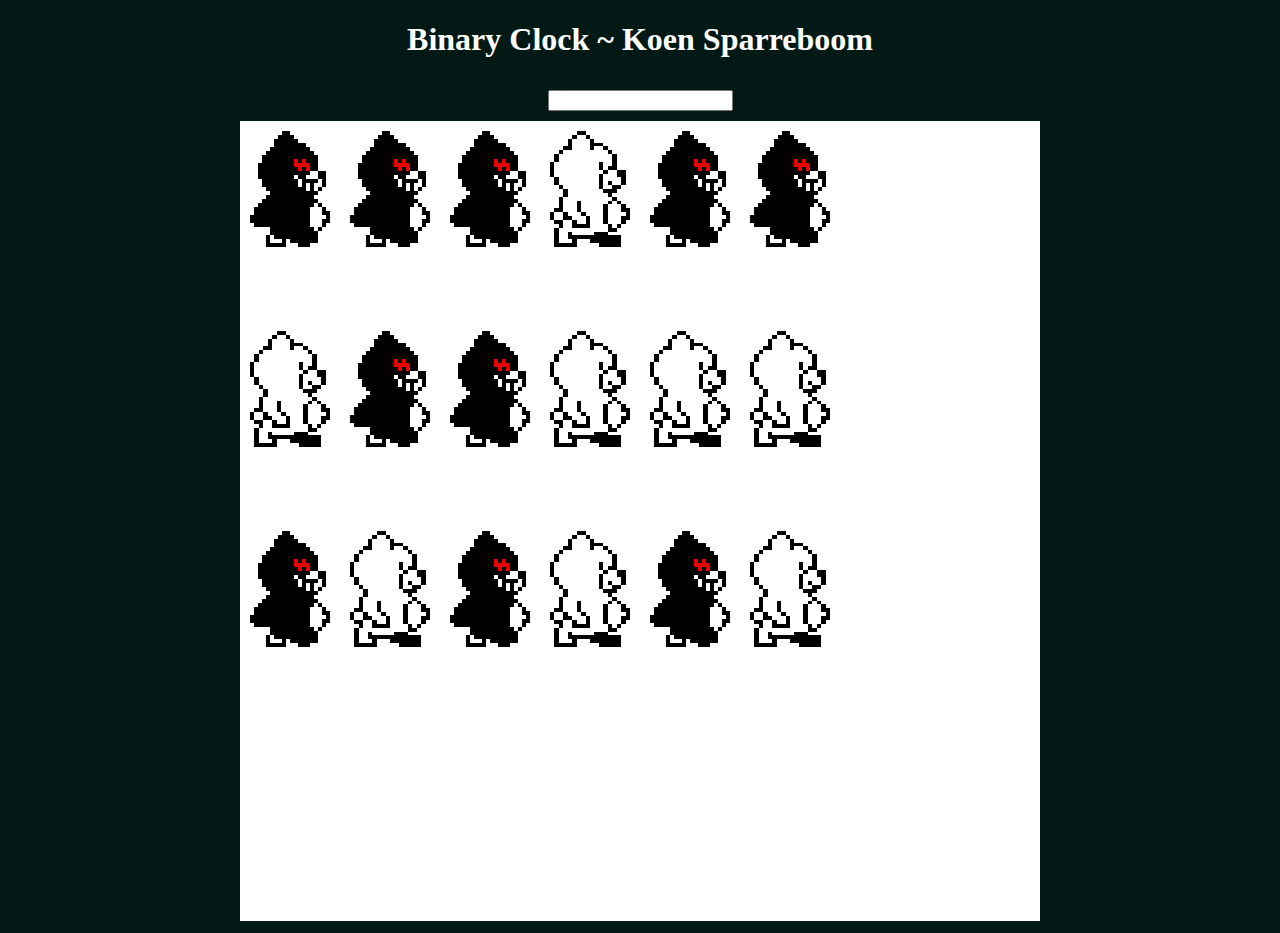
==== binary-clock/index.html @ ebab5b60 "Revert to dca0c9a" ====
<!DOCTYPE html>

<html>

    <head>
        <title>Binary Clock ~ Koen Sparreboom GD1A</title>
        <meta charset="utf-8">
        <link rel="stylesheet" type="text/css" href="style.css">
    </head>
    
    <body>
        <div class="container">
            <h1>Binary Clock ~ Koen Sparreboom</h1>
            
            <input type="text" id="clock" />
            
            <canvas id="canvas" width="800" height="800"></canvas>
        </div>
        
        <script src="script.js"></script>
    </body>

</html>
---- binary-clock/style.css ----
body {
    background-color: #021916;
    color: #fff;
    
    text-align: center;
}

.container {
    width: 800px;
    margin: auto;
}

#canvas {
    background-color: #fff;
}

input {
    margin: 10px;
}
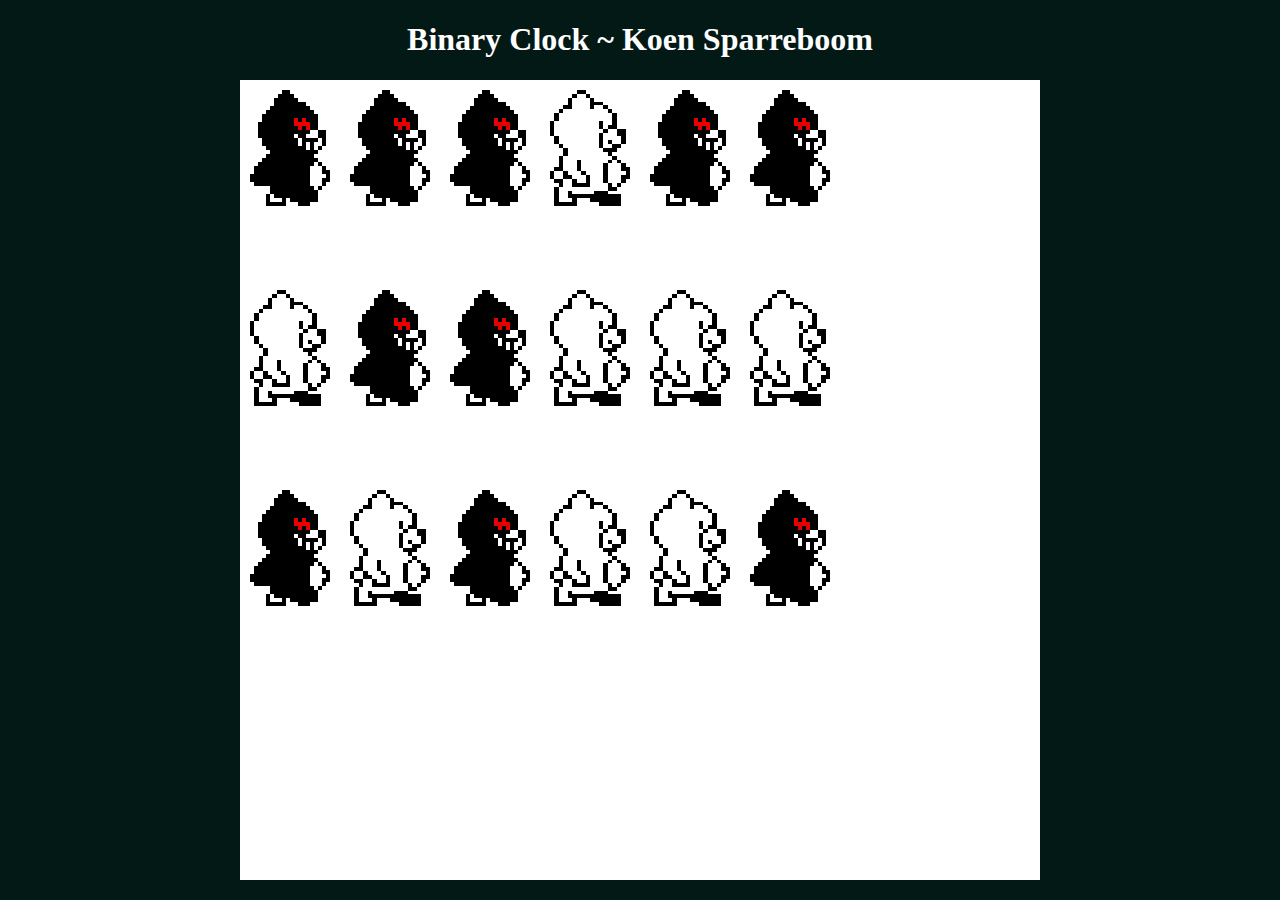
==== commit 37377386: "Removed input field" ====
--- a/binary-clock/index.html
+++ b/binary-clock/index.html
@@ -12,8 +12,6 @@
         <div class="container">
             <h1>Binary Clock ~ Koen Sparreboom</h1>
             
-            <input type="text" id="clock" />
-            
             <canvas id="canvas" width="800" height="800"></canvas>
         </div>
         
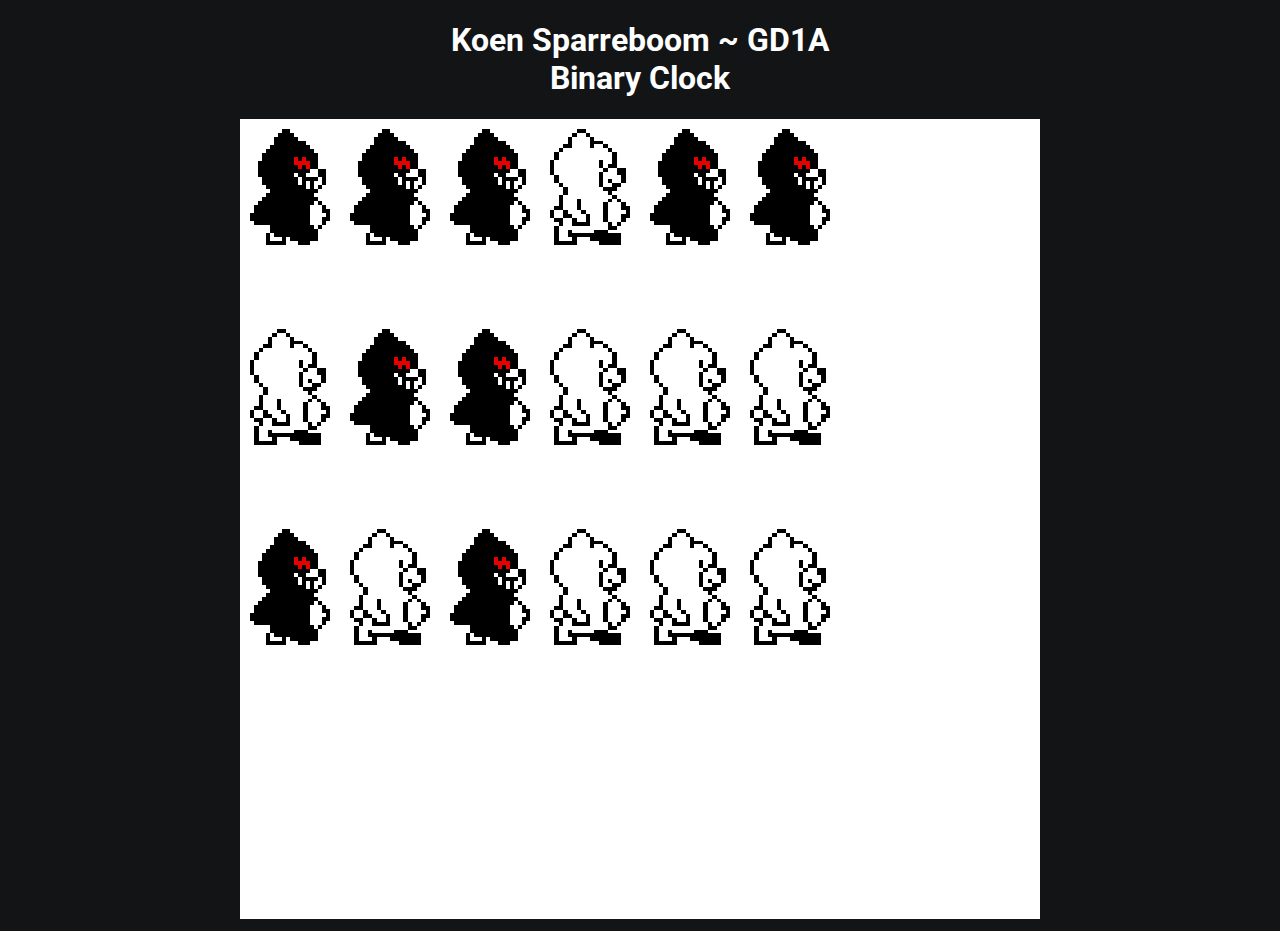
==== commit 94401372: "Made the styles even more consistent" ====
--- a/binary-clock/index.html
+++ b/binary-clock/index.html
@@ -6,11 +6,12 @@
         <title>Binary Clock ~ Koen Sparreboom GD1A</title>
         <meta charset="utf-8">
         <link rel="stylesheet" type="text/css" href="style.css">
+        <link href="https://fonts.googleapis.com/css?family=Roboto" rel="stylesheet">
     </head>
     
     <body>
         <div class="container">
-            <h1>Binary Clock ~ Koen Sparreboom</h1>
+            <h1>Koen Sparreboom ~ GD1A<br>Binary Clock</h1>
             
             <canvas id="canvas" width="800" height="800"></canvas>
         </div>
--- a/binary-clock/style.css
+++ b/binary-clock/style.css
@@ -1,8 +1,9 @@
 body {
-    background-color: #021916;
+    background-color: #121415;
     color: #fff;
     
     text-align: center;
+    font-family: 'Roboto', sans-serif;
 }
 
 .container {
